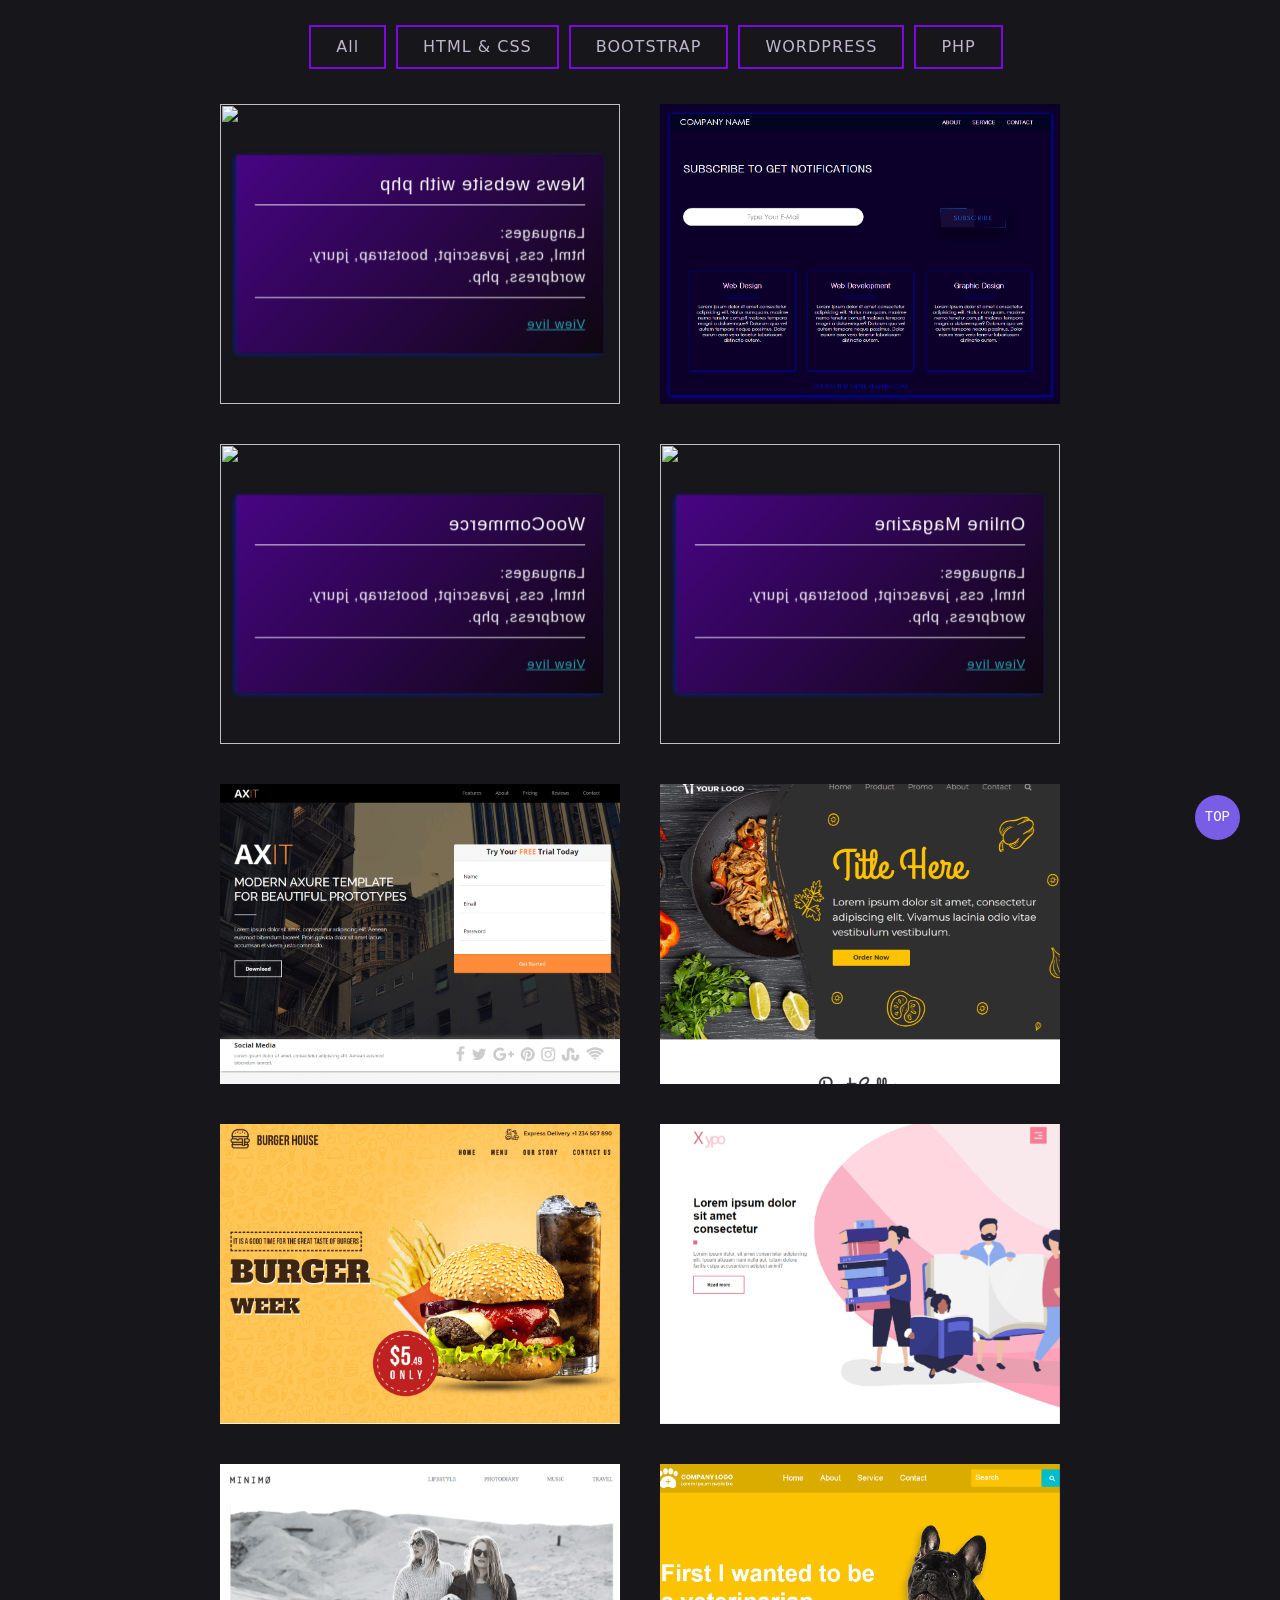
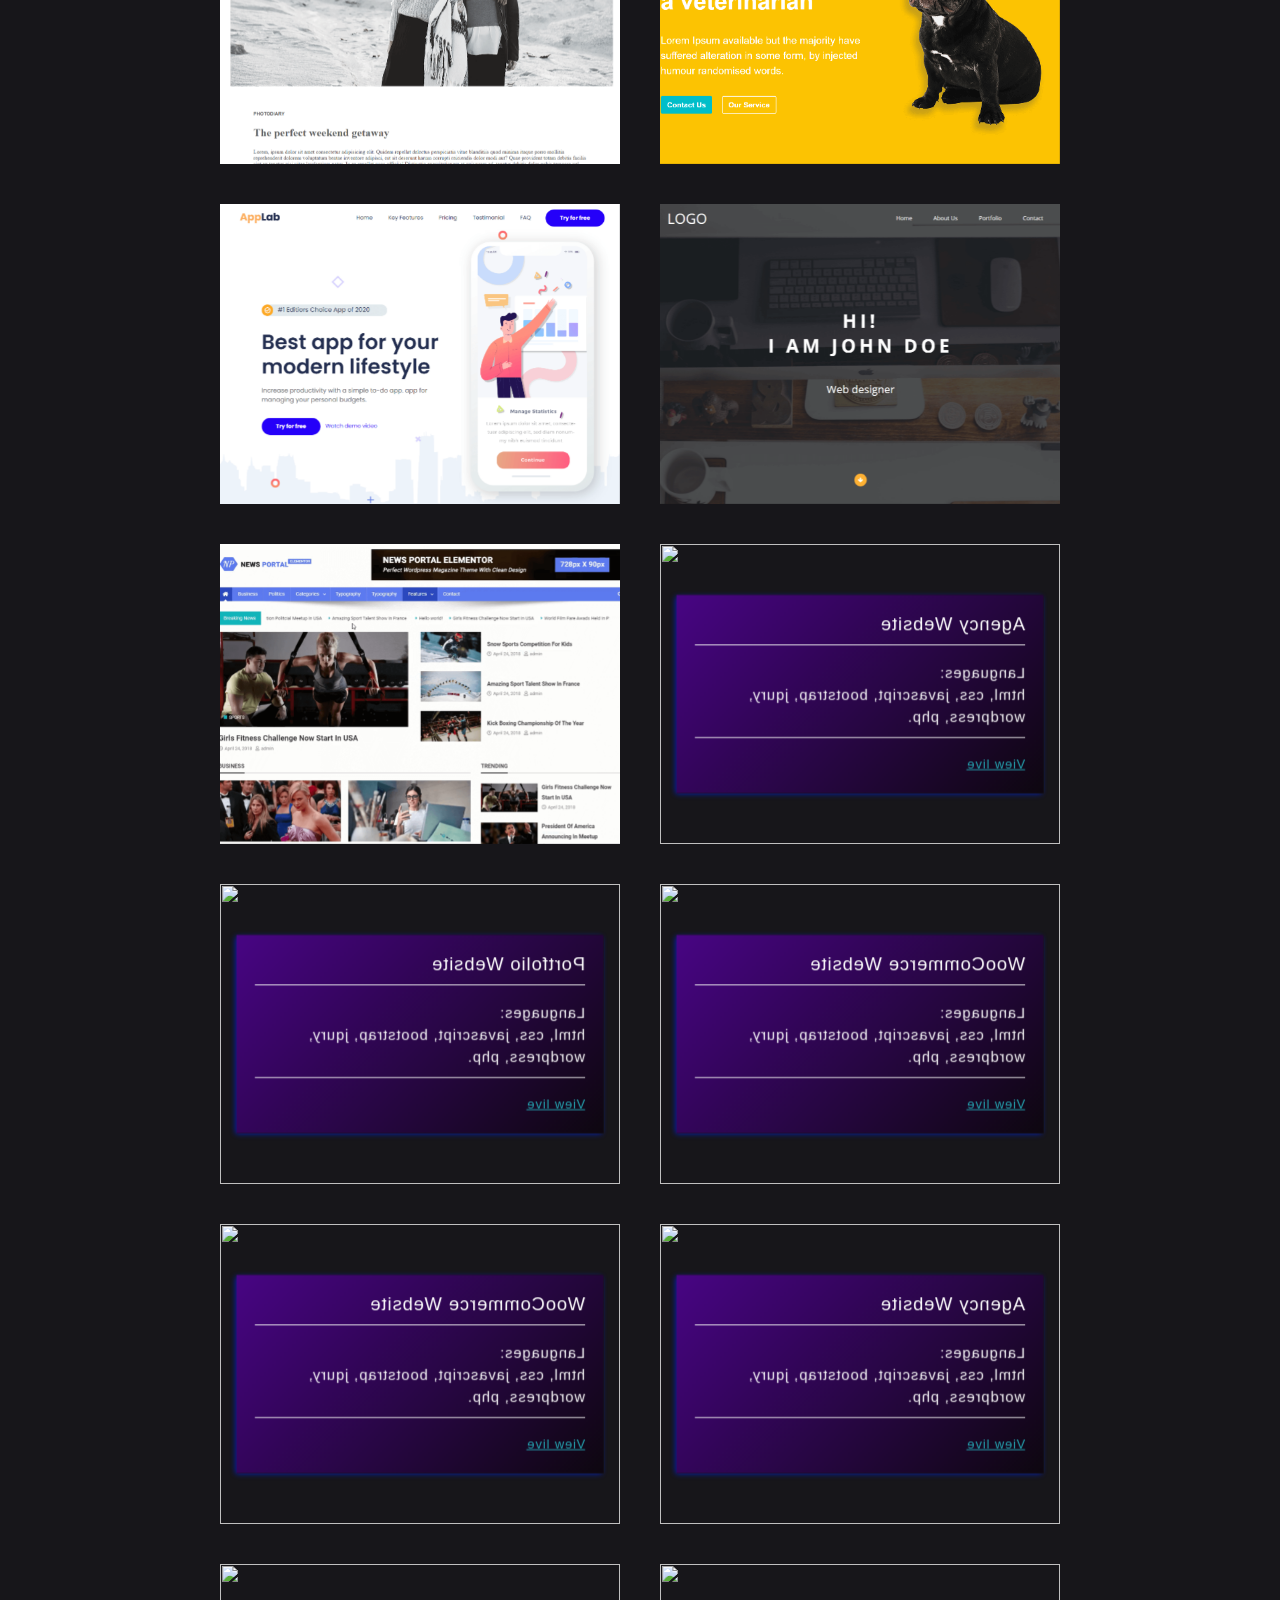
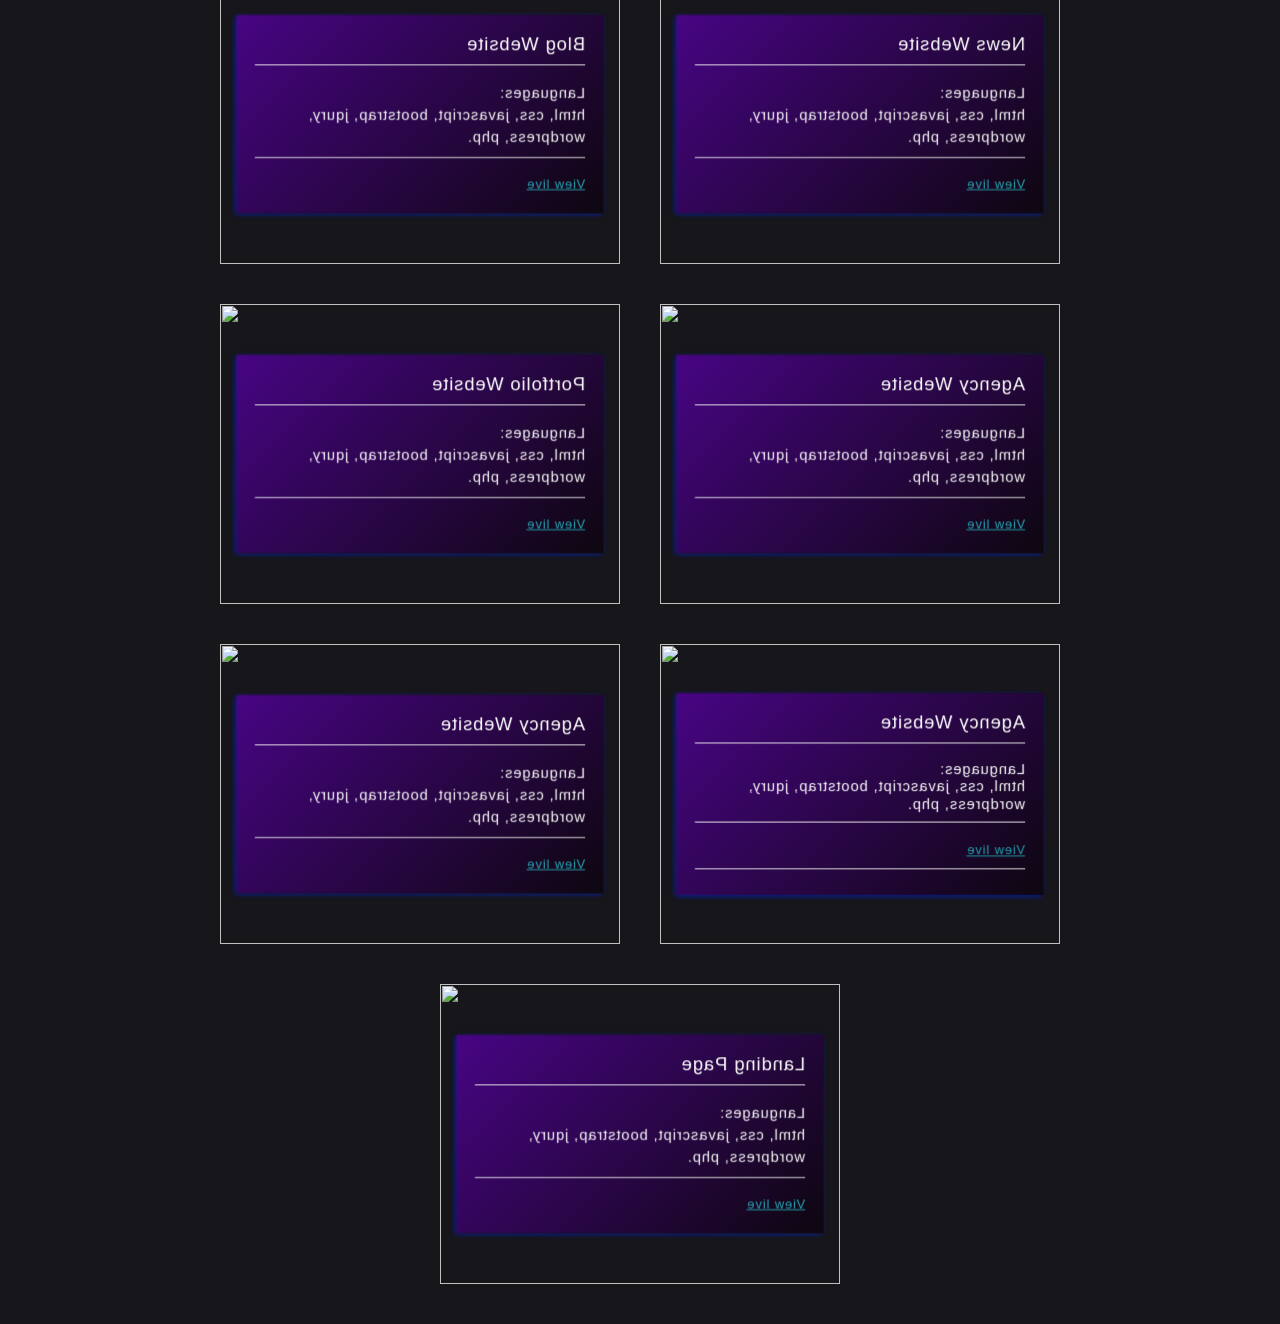
==== project.html @ 5489c267 "Add files via upload" ====
<!DOCTYPE html>
<html lang="en">
<head>
    <meta charset="UTF-8"> 
    <meta name="viewport" content="width=device-width, initial-scale=1.0">
    <meta name="keywords" content="sapnilsuad, Sapnil Suad, Sapnil Shahriar Suad, Sapnil, Suad, Web Designer, Web Developer, Frontend web developer, Full stack web developer, best web designer, best web developer, pirijpur, kishoreganj">
    <meta name="title" content="Project | Sapnil Suad">    
    <meta name="description" content="Hi, I am Sapnil Suad, Here you can find my Projects."> 
    <link href="https://cdn.jsdelivr.net/npm/bootstrap@5.1.0/dist/css/bootstrap.min.css" rel="stylesheet" integrity="sha384-KyZXEAg3QhqLMpG8r+8fhAXLRk2vvoC2f3B09zVXn8CA5QIVfZOJ3BCsw2P0p/We" crossorigin="anonymous">
    <title>PROJECT | Sapnil Suad</title>  
    <link rel="stylesheet" href="css/project.css">    
    <link rel="stylesheet" href="css/responsive.css">        
</head>
<body> 
    <div class="container"  id="Top">       
        <div class="gallery1">
            <ul>   
                <li class="list active" data-filter="all">All</li>
                <li class="list" data-filter="html">HTML & CSS</li>
                <li class="list" data-filter="bootstrap">BOOTSTRAP</li>
                <li class="list" data-filter="wordpress">WORDPRESS</li>
                <li class="list" data-filter="php">PHP</li>     
            </ul>     
            <div class="box-sec">         
                <div class="cards itemBox php">       
                <div class="boxs">    
                    <div class="imgBx">   
                        <img src="images/projects/img30.png" alt="">    
                    </div>
                    <div class="contentBx"> 
                        <div>
                            <h2>News website with php</h2>     
                            <p>
                                Languages:<br> html, css, javascript, bootstrap, jqury, wordpress, php. 
                            </p>  
                            <a href="http://chronology.gq/" target="_blank">View live</a>   
                        </div>
                    </div>
                </div>
                </div>
                <div class="cards itemBox html">     
                    <div class="boxs">  
                        <div class="imgBx">   
                            <img src="images/projects/img3.png" alt="">  
                        </div>
                        <div class="contentBx"> 
                            <div>
                                <h2>Landing page</h2>  
                                <p>
                                    Languages:<br> html, css, javascript, bootstrap, jqury, wordpress, php. 
                                </p> 
                                <a href="https://sapnilsuad.github.io/sapnilsuad-landing-page/" target="_blank">View live</a>  
                            </div>
                        </div>
                    </div>
                </div>      
                <div class="cards itemBox wordpress">  
                    <div class="boxs">  
                        <div class="imgBx">   
                            <img src="images/projects/img17.png" alt=""> 
                        </div>
                        <div class="contentBx"> 
                            <div>
                                <h2>WooCommerce</h2>  
                                <p>
                                    Languages:<br> html, css, javascript, bootstrap, jqury, wordpress, php. 
                                </p> 
                                <a href="https://www.youtube.com/watch?v=tPBQNkOK5X0" target="_blank">View live</a>  
                            </div>
                        </div>
                    </div>
                </div>
                <div class="cards itemBox wordpress">  
                    <div class="boxs">  
                        <div class="imgBx">   
                            <img src="images/projects/img25.png" alt=""> 
                        </div>
                        <div class="contentBx"> 
                            <div>
                                <h2>Online Magazine</h2>  
                                <p>
                                    Languages:<br> html, css, javascript, bootstrap, jqury, wordpress, php. 
                                </p> 
                                <a href="https://www.youtube.com/watch?v=aau88cKJ3tI" target="_blank">View live</a>  
                            </div>
                        </div>
                    </div>
                </div>
                <div class="cards itemBox bootstrap">  
                    <div class="boxs">  
                        <div class="imgBx">   
                            <img src="images/projects/img2.png" alt=""> 
                        </div>
                        <div class="contentBx"> 
                            <div>
                                <h2>Agency website</h2>  
                                <p>
                                    Languages:<br> html, css, javascript, bootstrap, jqury, wordpress, php. 
                                </p> 
                                <a href="https://sapnilsuad.github.io/sapnilsuad-axit-responsive/" target="_blank">View live</a>  
                            </div>
                        </div>
                    </div>
                </div>
                <div class="cards itemBox bootstrap">  
                    <div class="boxs">  
                        <div class="imgBx">   
                            <img src="images/projects/img14.png" alt=""> 
                        </div>
                        <div class="contentBx"> 
                            <div>
                                <h2>Restuarent Website</h2>  
                                <p>
                                    Languages:<br> html, css, javascript, bootstrap, jqury, wordpress, php. 
                                </p> 
                                <a href="https://sapnilsuad.github.io/sapnil_suad_restuarent/" target="_blank">View live</a>  
                            </div>
                        </div>
                    </div>
                </div>
                <div class="cards itemBox html">   
                    <div class="boxs">  
                        <div class="imgBx">   
                            <img src="images/projects/img1.png" alt=""> 
                        </div>
                        <div class="contentBx"> 
                            <div>
                                <h2>Restuarent Website</h2>  
                                <p>
                                    Languages:<br> html, css, javascript, bootstrap, jqury, wordpress, php. 
                                </p> 
                                <a href="https://sapnilsuad.github.io/sapnil-suad-burger/" target="_blank">View live</a>  
                            </div>
                        </div>
                    </div>
                </div>
                <div class="cards itemBox html">     
                    <div class="boxs">  
                        <div class="imgBx">   
                            <img src="images/projects/img4.png" alt=""> 
                        </div>
                        <div class="contentBx"> 
                            <div>
                                <h2>Agency Website</h2>  
                                <p>
                                    Languages:<br> html, css, javascript, bootstrap, jqury, wordpress, php. 
                                </p> 
                                <a href="https://sapnilsuad.github.io/sapnilsuad-axit-responsive/" target="_blank">View live</a>  
                            </div>
                        </div>
                    </div>
                </div>
                <div class="cards itemBox html">     
                    <div class="boxs">  
                        <div class="imgBx">   
                            <img src="images/projects/img5.png" alt=""> 
                        </div>
                        <div class="contentBx"> 
                            <div>
                                <h2>Blog Website</h2>   
                                <p>
                                    Languages:<br> html, css, javascript, bootstrap, jqury, wordpress, php. 
                                </p> 
                                <a href="https://sapnilsuad.github.io/Sapnil-suad-Minimo/" target="_blank">View live</a>  
                            </div>
                        </div>
                    </div>
                </div>
                <div class="cards itemBox bootstrap">      
                    <div class="boxs">  
                        <div class="imgBx">   
                            <img src="images/projects/img7.png" alt=""> 
                        </div>
                        <div class="contentBx"> 
                            <div>
                                <h2>Veterinarian Website</h2>  
                                <p>
                                    Languages:<br> html, css, javascript, bootstrap, jqury, wordpress, php. 
                                </p> 
                                <a href="https://sapnilsuad.github.io/sapnilsuad-veterinarian/" target="_blank">View live</a>  
                            </div>
                        </div>
                    </div>
                </div>
                <div class="cards itemBox bootstrap">       
                    <div class="boxs">  
                        <div class="imgBx">   
                            <img src="images/projects/img8.png" alt=""> 
                        </div>
                        <div class="contentBx"> 
                            <div>
                                <h2>Website for application</h2>  
                                <p>
                                    Languages:<br> html, css, javascript, bootstrap, jqury, wordpress, php. 
                                </p> 
                                <a href="https://sapnilsuad.github.io/sapnil-suad-Applab/" target="_blank">View live</a>  
                            </div>
                        </div>
                    </div>
                </div>
                <div class="cards itemBox html">        
                    <div class="boxs">  
                        <div class="imgBx">   
                            <img src="images/projects/img9.png" alt=""> 
                        </div>
                        <div class="contentBx"> 
                            <div>
                                <h2>Portfolio Website</h2>  
                                <p>
                                    Languages:<br> html, css, javascript, bootstrap, jqury, wordpress, php. 
                                </p> 
                                <a href="https://sapnilsuad.github.io/sapnilsuad-portfolio/" target="_blank">View live</a>  
                            </div>
                        </div>
                    </div>
                </div>
                <div class="cards itemBox wordpress">        
                    <div class="boxs">  
                        <div class="imgBx">   
                            <img src="images/projects/img11.png" alt=""> 
                        </div>
                        <div class="contentBx"> 
                            <div>
                                <h2>Newsportal Website</h2>  
                                <p>
                                    Languages:<br> html, css, javascript, bootstrap, jqury, wordpress, php. 
                                </p> 
                                <a href="https://www.youtube.com/watch?v=6Omabs6Xwk0" target="_blank">View live</a>  
                            </div>
                        </div>
                    </div>
                </div>
                <div class="cards itemBox wordpress">        
                    <div class="boxs">  
                        <div class="imgBx">   
                            <img src="images/projects/img13.png" alt=""> 
                        </div>
                        <div class="contentBx"> 
                            <div>
                                <h2>Agency Website</h2>  
                                <p>
                                    Languages:<br> html, css, javascript, bootstrap, jqury, wordpress, php. 
                                </p> 
                                <a href="https://www.youtube.com/watch?v=-eu2iqXpgDA" target="_blank">View live</a>  
                            </div>
                        </div>
                    </div>
                </div>
                <div class="cards itemBox wordpress">        
                    <div class="boxs">  
                        <div class="imgBx">   
                            <img src="images/projects/img15.png" alt=""> 
                        </div>
                        <div class="contentBx"> 
                            <div>
                                <h2>Portfolio Website</h2>   
                                <p>
                                    Languages:<br> html, css, javascript, bootstrap, jqury, wordpress, php. 
                                </p> 
                                <a href="https://www.youtube.com/watch?v=Hz14gvVVeRc" target="_blank">View live</a>  
                            </div>
                        </div>
                    </div>
                </div>
                <div class="cards itemBox wordpress">        
                    <div class="boxs">  
                        <div class="imgBx">   
                            <img src="images/projects/img17.png" alt="">  
                        </div>
                        <div class="contentBx"> 
                            <div>
                                <h2>WooCommerce Website</h2>   
                                <p>
                                    Languages:<br> html, css, javascript, bootstrap, jqury, wordpress, php. 
                                </p> 
                                <a href="https://www.youtube.com/watch?v=tPBQNkOK5X0&feature=youtu.be" target="_blank">View live</a>  
                            </div>
                        </div>
                    </div>
                </div>
                <div class="cards itemBox wordpress">        
                    <div class="boxs">  
                        <div class="imgBx">   
                            <img src="images/projects/img18.png" alt="">  
                        </div>
                        <div class="contentBx"> 
                            <div>
                                <h2>WooCommerce Website</h2>   
                                <p>
                                    Languages:<br> html, css, javascript, bootstrap, jqury, wordpress, php. 
                                </p> 
                                <a href="https://www.youtube.com/watch?v=PNM6GmVdrc0" target="_blank">View live</a>  
                            </div>
                        </div>
                    </div>
                </div>
                <div class="cards itemBox wordpress">        
                    <div class="boxs">  
                        <div class="imgBx">   
                            <img src="images/projects/img19.png" alt="">  
                        </div>
                        <div class="contentBx"> 
                            <div>
                                <h2>Agency Website</h2>   
                                <p>
                                    Languages:<br> html, css, javascript, bootstrap, jqury, wordpress, php. 
                                </p> 
                                <a href="https://www.youtube.com/watch?v=xhkjwCYKcj0" target="_blank">View live</a>  
                            </div>
                        </div>
                    </div>
                </div>
                <div class="cards itemBox wordpress">        
                    <div class="boxs">  
                        <div class="imgBx">   
                            <img src="images/projects/img20.png" alt="">  
                        </div>
                        <div class="contentBx"> 
                            <div>
                                <h2>Blog Website</h2>   
                                <p>
                                    Languages:<br> html, css, javascript, bootstrap, jqury, wordpress, php. 
                                </p> 
                                <a href="https://www.youtube.com/watch?v=jeq2xxGSIz8" target="_blank">View live</a>  
                            </div>
                        </div>
                    </div>
                </div>
                <div class="cards itemBox wordpress">        
                    <div class="boxs">  
                        <div class="imgBx">   
                            <img src="images/projects/img21.png" alt="">  
                        </div>
                        <div class="contentBx"> 
                            <div>
                                <h2>News Website</h2>   
                                <p>
                                    Languages:<br> html, css, javascript, bootstrap, jqury, wordpress, php. 
                                </p> 
                                <a href="https://www.youtube.com/watch?v=u1D_c-iBX-8" target="_blank">View live</a>  
                            </div>
                        </div>
                    </div>
                </div>
                <div class="cards itemBox wordpress">        
                    <div class="boxs">  
                        <div class="imgBx">   
                            <img src="images/projects/img23.png" alt="">  
                        </div>
                        <div class="contentBx"> 
                            <div>
                                <h2>Portfolio Website</h2>   
                                <p>
                                    Languages:<br> html, css, javascript, bootstrap, jqury, wordpress, php. 
                                </p> 
                                <a href="https://www.youtube.com/watch?v=zMBTzPGHXyM" target="_blank">View live</a>  
                            </div>
                        </div>
                    </div>
                </div> 
                <div class="cards itemBox wordpress">        
                    <div class="boxs">  
                        <div class="imgBx">   
                            <img src="images/projects/img24.png" alt="">  
                        </div>
                        <div class="contentBx"> 
                            <div>
                                <h2>Agency Website</h2>    
                                <p>
                                    Languages:<br> html, css, javascript, bootstrap, jqury, wordpress, php. 
                                </p> 
                                <a href="https://www.youtube.com/watch?v=2-i4pprLFy4" target="_blank">View live</a>  
                            </div>
                        </div>
                    </div>
                </div> 
                <div class="cards itemBox wordpress">        
                    <div class="boxs">  
                        <div class="imgBx">   
                            <img src="images/projects/img26.png" alt="">   
                        </div>
                        <div class="contentBx"> 
                            <div>
                                <h2>Agency Website</h2>   
                                <p>
                                    Languages:<br> html, css, javascript, bootstrap, jqury, wordpress, php. 
                                </p> 
                                <a href="https://www.youtube.com/watch?v=1nYqI8US0xQ" target="_blank">View live</a>  
                            </div>
                        </div>
                    </div>
                </div> 
                <div class="cards itemBox bootstrap">         
                    <div class="boxs">  
                        <div class="imgBx">   
                            <img src="images/projects/img31.png" alt="">    
                        </div>
                        <div class="contentBx"> 
                            <div>
                                <h2>Agency Website<h2>    
                                <p>
                                    Languages:<br> html, css, javascript, bootstrap, jqury, wordpress, php. 
                                </p> 
                                <a href="https://sapnilsuad.github.io/sapnilsuad_tajam/" target="_blank">View live</a>  
                            </div>
                        </div>
                    </div>
                </div>
                <div class="cards itemBox html">          
                    <div class="boxs">  
                        <div class="imgBx">   
                            <img src="images/projects/img32.png" alt="">     
                        </div>
                        <div class="contentBx"> 
                            <div>
                                <h2>Landing Page</h2>    
                                <p>
                                    Languages:<br> html, css, javascript, bootstrap, jqury, wordpress, php. 
                                </p> 
                                <a href="https://sapnilsuad.github.io/sapnilsuad-neumorphism-lp/" target="_blank">View live</a>  
                            </div>
                        </div>
                    </div>
                </div> 
                
            </div>  
        </div>

        <a href="#Top"> 
        <div class="up-btn"> 
            TOP 
        </div>
        </a> 

    </div> 

<script src="https://cdn.jsdelivr.net/npm/bootstrap@5.1.0/dist/js/bootstrap.bundle.min.js" integrity="sha384-U1DAWAznBHeqEIlVSCgzq+c9gqGAJn5c/t99JyeKa9xxaYpSvHU5awsuZVVFIhvj" crossorigin="anonymous"></script>
<script src="js/jquery.js"></script> 
<script type="text/javascript">
    $(document).ready(function(){
        $('.list').click(function(){
            const value = $(this).attr('data-filter');
            if(value == 'all'){
                $('.itemBox').show('1000');
            }
            else{
                $('.itemBox').not('.'+value).hide('1000');  
                $('.itemBox').filter('.'+value).show('1000');   
            }
        })
    })
</script>


</body>
</html>
---- css/project.css ----
*{
    margin: 0;
    padding: 0;
    box-sizing: border-box; 
} 
body{
	background: #17161A; 
	scroll-behavior: smooth;  
}
.container{ 
	position: relative;
}
.gallery1{  
	padding: 20px;
	width: 100%; 
	margin: 0 auto;  
}
.gallery1 ul{     
	display: flex;
	margin-bottom: 10px;
	justify-content: center;
} 
.gallery1 ul li{  
	list-style: none;
	border: 2px solid #7C06E4;     
	padding: 8px 25px;  
	margin: 5px;
	letter-spacing: 1px;
	cursor: pointer;   
	text-align: center; 
	color: #BDB7CE;   
}
.gallery1 ul li:hover{  
	background: #7c06e4;
	transition: ease-in-out .3s;   
}
.box-sec{
	display: flex;
	justify-content: center;
	align-items: center;
	flex-wrap: wrap;
	transform-style: preserve-3d;
	width: 100%;   
}
.box-sec .cards{    
	position: relative;
	width: 400px;
	height: 300px;   
	margin: 20px;
	transform-style: preserve-3d;
	perspective: 1000px;   
	cursor: pointer;
}
.box-sec .cards .boxs{ 
	position: absolute;
	top: 0;
	left: 0;
	width: 100%;
	height: 100%;
	transform-style: preserve-3d;
	transition: 1s ease;  
}
.box-sec .cards:hover .boxs{ 
	transform: rotateY(180deg);
}
.box-sec .cards .boxs .imgBx{
	position: absolute; 
	top: 0;
	left: 0;
	width: 100%;
	height: 100%;
}
.box-sec .cards .boxs .imgBx img{
	position: absolute;
	top: 0;
	left: 0;
	width: 100%;
	height: 100%;
	object-fit: cover; 
}
.box-sec .cards .boxs .contentBx{
	position: absolute; 
	top: 0;
	left: 0;
	width: 100%;
	height: 100%;
	background: #BDB7CE;   
	backface-visibility: hidden;
	display: flex;  
	justify-content: center;
	align-items: center;
	transform-style: preserve-3d;
	transform: rotateY(180deg); 
}
.box-sec .cards .boxs .contentBx div{
	transform-style: preserve-3d;
	padding: 20px; 
	background: linear-gradient(45deg, #0e0710, #480584);  
	transform: translateZ(90px);   
	box-shadow: 2px 2px 6px #0421b5;
}
.box-sec .cards .boxs .contentBx h2{  
	color: #fff;
	font-size: 20px;
	letter-spacing: 1px;    
	border-bottom: 1px solid #f5f5f5;  
	padding-bottom: 10px;
	font-family: 'Poppins', sans-serif;
}
.box-sec .cards .boxs .contentBx p{  
	color: #fff;
	font-size: 16px;
	letter-spacing: 1px;   
	padding-top: 10px; 
	font-family: 'Poppins', sans-serif; 
	font-weight: 200; 
	border-bottom: 1px solid #f5f5f5;  
	padding-bottom: 10px;   
}
.box-sec .cards .boxs .contentBx a{   
	color: #25a4b1; 
	font-size: 14px; 
	letter-spacing: 1px;   
	padding: 15px 0;   
	font-family: 'Poppins', sans-serif; 
	font-weight: 200;   
}
.up-btn{ 
	position: fixed;  
	bottom: 60px;
	font-family: monospace;
    right: 40px; 
    background: #795de6;
    color: #fff;
    padding: 12px 10px;
    font-size: 14px;
	border-radius: 50%;
	transition: all .3s; 
}
---- css/responsive.css ----
/*=== Responsive Style Sheet ===*/

@media only screen and (max-width: 1600px){ 
	.social-icon-two,
	.main-header .logo{
		transform: scale(.7);
		transform-origin: left center;
	}

	.social-icon-two{
		transform: scale(.7);
		transform-origin: left bottom;
		left: 30px;
		bottom: 30px;
	}

	.main-header{
		top: 30px;
	}

	.main-header .main-box{
		padding: 0 30px;
	}

	.sec-count{
		right: 30px;
	}

	
	.pp-section.active .sec-icon{
		right: 30px;
		top: 30px;
	}

	.sec-count,
	.sec-icon span{
		height: 50px;
		width: 60px;
		line-height: 44px;
		font-size: 22px;
	}

	.nav-toggler{
		top: 0;
	}

	.banner-section .title-box h3{
		font-size: 42px;
	}

	.center-box,
	.services-section .center-box,
	.about-me .center-box{
		padding: 120px 0;
	}


	#pp-nav li a, .pp-slidesNav li a,
	#pp-nav li, .pp-slidesNav li{
		    height: 26px;
	}

	.pp-tooltip.left{
		top: 0;
	}

	.banner-section .image-column .image-box{
		width: 62%;
	}

	.sec-title .title{
		font-size: 16px;
		margin-bottom: 5px;
	}

	.sec-title .title:before{
		top: 8px;
		height: 2px;
	}

	.sec-title h2{
		font-size: 36px;
	}

	.banner-section .title-box h2{
		font-size: 62px;
	}

	.banner-section .title-box h4{
		font-size: 42px;
	}

	.sec-float-text{
		right: 20px;
		font-size: 80px;
	}

	.sidenav-bar .upper-box .btn-box{
		right: -20px;
	}

	.sidenav-bar .nav-box .inner-box{
		padding: 30px 50px 170px;
	}

	.sidenav-bar .upper-box{
		padding-top: 0;
	}

	.sidenav-bar .side-nav .navigation > li > a{
		font-size: 24px;
		line-height: 30px;
	}

	.sidenav-bar .side-nav .navigation .dropdown-btn{
		top: 0;
		line-height: 30px;
	}

	.social-icon-two .title{
		padding-right: 0;
		flex: 0 0 100%;
		margin-bottom: 0px;
		font-size: 14px;
	}

	.social-icon-two{
		flex-wrap: wrap;
		bottom: 15px;
	}

	.social-icon-two .title:before{
		display: none;
	}

	.social-icon-two li{
		margin-right: 15px;
	}

	.social-icon-two li a{
		font-size: 16px;
	} 

}

@media only screen and (max-width: 1440px){
	.testimonial-block{
		padding-bottom: 70px;
	}

	.about-me .progress-bars{
		margin-bottom: 30px;
	}

	.header-style-two .menu-box .navigation > li{
		margin: 0 15px;
	}

	.sec-count,
	.sec-icon span{
		height: 40px;
		width: 50px;
		line-height: 36px;
		border-width: 1px;
		font-size: 20px;
	}

	#pp-nav.left{
		left: 40px;
	}

	#pp-nav li a, .pp-slidesNav li a,
	#pp-nav li, .pp-slidesNav li{
		height: 35px;
	}

	.pp-tooltip.left{
		top: 0;
	}

	#pp-nav li a, .pp-slidesNav li a, #pp-nav li, .pp-slidesNav li {
	    height: 26px;
	}
}

@media only screen and (max-width: 1280px){
	.banner-section .title-box p br{
		display: none;
	}

	.banner-section .image-box{
		padding: 0;
	    width: 65%;
	    right: -15%;
	}

	.banner-section .title-box p{
		margin-bottom: 30px;
	}

	.banner-section .title-box h4{
		font-size: 36px;
	}

	.banner-section .title-box h2{
		font-size: 52px;
	}

	.sec-title h2, 
	.banner-section .title-box h3{
		font-size: 32px;
	}

	#pp-nav li a, .pp-slidesNav li a, 
	#pp-nav li, .pp-slidesNav li {
	    height: 20px;
	}
	#pp-nav:before {
	    position: absolute;
	    left: -13px;
	    top: 15px;
	    width: 30px;
	    height: 56px;
	}

	.sidenav-bar,
	.sidenav-bar .nav-box{
		width: 350px;
	}

	.nav-toggler{
		right: 0;
	}

	.sec-float-text{
		font-size: 60px;
	}

	.main-header .logo{
		max-width: 450px;  
		z-index: 9;
	}

	.resume-block .expirience{
		width: 270px;
	}

	.resume-block .inner-box{
		padding-left: 320px;
	}

	.service-block .floating-text{
		font-size: 100px;
		line-height: 120px;
	}

	#nav-icon1,
	.nav-toggler{
		-webkit-transform: scale(.7);
		-moz-transform: scale(.7);
		-ms-transform: scale(.7);
		-o-transform: scale(.7);
		transform: scale(.7);
		transform-origin: right top;
		top: 7px;
	}

	.banner-section .image-column .image-box{
		margin-left: 0;
	}

	.banner-section .background-shape img{
		margin-left: 0;
	}

	.auto-container{
		max-width: 1000px;
	}
	.pricing-table .inner-box{
		padding: 20px 20px 0;
	}

	.pricing-table .price strong{
		font-size: 40px;
	}

	.pricing-table .price sub{
		position: relative;
		display: block;
		bottom: 0;
		margin-top: 10px;
	}

	.pricing-table .price sup{
		position: absolute;
		left: 50%;
		top: 10px;
		margin-left: -55px;
		width: auto;
	}

	.pricing-table.tagged .inner-box{
		padding-top: 20px;
	}

	.pricing-table.tagged .table-content{
		margin-bottom: 80px;  
	}

	.sec-float-text {
	    font-size: 55px; 
	}
	.contact-info-block .inner a{
		font-size: 14px !important;
	}

}

@media only screen and (max-width: 1139px){ 

	.main-header .main-box{
		padding: 0 15px;
	}

	.banner-section .image-column .image-box{
		width: 100%;
	}

	.project-carousel .owl-nav{
		bottom: 50px;
	}

	.sec-count, 
	.pp-section.active .sec-icon{
		right: 15px;
	}

	.social-icon-two{
		left: 15px;
	}

	.testimonial-section .carousel-outer{
		padding-right: 0;
	}

	.auto-container{
		max-width: 900px;
	}

	.banner-section .image-column .main-image{
		left: auto;
		width: 40vw;
	}

	.banner-section .background-shape{
		width: 50vw;
	}

	::-webkit-scrollbar{width:1px}
	::-webkit-scrollbar-track{background-color:transparent;}
	::-webkit-scrollbar-thumb{background-color:#000;}

	.banner-section .title-box p{
		font-size: 16px;
	}

	.sec-float-text{
		font-size: 50px;
		right: 0;
	}

	.testimonial-carousel .owl-nav{
		right: 0;
		bottom: 0;
		top: auto;
	}

	.project-tab .about-projects{
		padding-top: 20px;
	}

	#pp-nav.left{
		padding-top: 20px;
		left: 40px;
	}


	#pp-nav:before,
	#pp-nav:after{
		display: none;
	}
}

@media only screen and (min-width: 1023px){
	.main-menu .navigation > li > ul,
	.main-menu .navigation > li > ul > li > ul{
		display:block !important;
		visibility:hidden;
		opacity:0;
	}
}

@media only screen and (max-width: 1023px){
	
	.mobile-nav-toggler{
		display: block;
		order: 2;
	}

	.main-header{
		top: 15px;
	}

	.main-header.fixed-header .main-box,
	.main-header .main-box{
		padding: 0 15px;
	}

	.pp-section.active .sec-icon{
		top: 15px;
		right: 15px;
	}

	.pp-section.active .sec-count{
		right: 15px;
	}

	.sidenav-bar .side-nav .navigation .dropdown-btn{
		height: 22px;
		width: 22px;
		line-height: 22px;
		font-size: 18px;
	}

	.sidenav-bar .side-nav .navigation > li li a{
		font-size: 14px;
		line-height: 28px;
	}

	.banner-section .title-box h2{
		font-size: 48px;
	}

	.sec-title .title{
		font-size: 14px;
		padding-left: 30px;
	}

	.sec-title .title:before{
		width: 25px;
		height: 2px;
	}

	.banner-section .title-box h3{
		font-size: 28px;
	}

	.banner-section .image-box {
	    width: 80%;
	    right: -25%;
	}

	.banner-section .title-box p{
		font-size: 14px;
		margin-bottom: 20px;
	}

	.banner-section .contact-info{
		flex-direction: column;
		margin-bottom: 10px;
	}

	.banner-section .contact-info li{
		margin-right: 0;
		margin-bottom: 20px;
	}

	.banner-section .title-box h4{
		font-size: 16px;
	}

	#pp-nav.left{
		display: none;
	}

	.banner-section .content-box{
		padding: 100px 0 60px;
	}

	.resume-carousel{
		position: relative;
		padding-bottom: 100px;
	}

	.resume-carousel .owl-nav{
		top: auto;
		bottom: 0px;
		left: 0;
		right: 0;
		margin: 0 auto;
	}

	.resume-tabs .tab-buttons li{
		width: 50%;
	}

	.service-block{
		margin-top: 0 !important;
	}

	.project-tab .project-tab-btns{
		flex-wrap: wrap;
		justify-content: flex-start;
		margin-bottom: 20px;
	}

	.testimonial-block{
		flex-direction: column;
		padding-bottom: 80px;
	}

	.testimonial-block .text-box,
	.testimonial-block .text-box .inner-box{
		max-width: 100%;
		width: 100%;
	}

	.testimonial-block .image-box{
		display: none;
	}

	.testimonial-block .image-box .image{
		padding: 50px 0 0;
		margin-bottom: 0;
		max-width: 50%;
		margin: 0 auto;
	}

	.center-box,
	.services-section .center-box,
	.testimonial-section .center-box,
	.about-me .center-box{
		padding: 100px 0 70px;
	}

	.portfolio-section .center-box,
	.resume-section .center-box{
		padding: 100px 0 70px;
	}

	.contact-section .contact-column .inner-column{
		padding-top: 0;
	}

	.main-footer .text{
		font-size: 14px;
	}

	.main-footer .text br{
		display: none;
	}

	.sidenav-bar .side-nav .navigation > li > a{
		font-size: 18px;
		line-height: 22px;
	}

	.sidenav-bar .upper-box{
		padding: 0;
		margin-bottom: 20px;
	}

	.sidenav-bar, .sidenav-bar .nav-box{
		width: 280px;
	}

	.sidenav-bar .nav-box .inner-box{
		padding: 25px 25px 120px;
	}

	.sidenav-bar .bottom-box{
		padding: 0 25px 0;
		min-height: 100px;
	}

	.sidenav-bar .upper-box .nav-toggler{
		font-size: 24px;
	}

	.sidenav-bar .copyright-text br{
		display: none;
	}

	.sidenav-bar .side-nav{
		margin-bottom: 50px;
	}

	.nav-toggler{
		top: 7px;
	}

	.testimonial-section .image-column,
	.testimonial-carousel{
		width: 100%;
	}

	.testimonial-section .image-column{
		margin-top: 50px;
	}

	.testimonial-section .image-column .image{
		padding-left: 0;
	}

	.main-header .menu-box{
		position: fixed;
		left: 0;
		top: 0;
		height: 100%;
		width: 300px;
		background-color: #111111;
	}

	.main-header .menu-box .navigation{
		position: relative;
		flex-direction: column;
		padding-top: 100px;
	}

	.header-style-two .menu-box .navigation li{
		margin: 0;
		width: 100%;
		padding: 10px 20px;
	}

	.pp-viewing-Testimonials .main-header .menu-box,
	.pp-viewing-Services .main-header .menu-box,
	.pp-viewing-About .main-header .menu-box{
		background-color: #fff;
	}

	.main-menu .navigation > li > ul:before{
		display: none;
	}

	.menu-box .navigation li .dropdown-btn{
	    position: absolute;
	    right: 15px;
	    top: 5px;
	    display: block;
	    font-size: 18px;
	    line-height: 32px;
	    width: 32px;
	    background: rgba(255,255,255,.20);
	    color: inherit;
	    text-align: center;
	    z-index: 8;
	}

	.menu-box .navigation > li > ul {
		position: relative;
		width: 100%;
		margin: 0;
		left: 0;
		top: 0;
	    opacity: 1;
	    margin-top: 20px;
	    transform: translateY(0px);
	    transition: none;
	}

	.header-style-two .menu-box .navigation li > ul > li{
		padding: 0;
	}

	.banner-section .title-box h2{
		font-size: 38px;
	}

	.about-me .content-column {
		margin-bottom: 30px;
	}

	.about-me .image-column{
		margin-bottom: 50px;
	}


	.about-me .content-column .inner-column{
		padding-top: 0;
	}

	.sec-title,
	.about-me .sec-title{
		margin-bottom: 40px;
	}

	.about-me .text-box h4{
		font-size: 24px;
	}

	.btn-style-one .btn-title,
	.btn-style-two .btn-title{
		font-size: 14px;
		line-height: 20px;
		padding: 10px 30px;
		min-width: 120px;
	}

	.page-title{
		padding: 100px 0;
	}

	.page-title h1{
		font-size: 50px;
	}

	.page-title:before{
		background-size: 75%;
	}

	.auto-container{
		max-width: 90%;
	}

	.sec-float-text{
		display: none;
	}

	.about-me .image-column .girl-img{
		width: 100%;
	}


	.resume-block .inner-box{
		padding-left: 35px;
	}

	.resume-block .expirience{
		position: relative;
		width: 100%;
		text-align: left;
		margin-bottom: 0px;
		top: -8px;
	}


	.project-tab .project-tab-btns .p-tab-btn{
		font-size: 14px;
		padding: 10px 20px;
		min-width: 120px;
		margin: 0 10px 10px 0;
	}

	.project-block .inner-box{
		position: relative;
		display: flex;
		flex-direction: column;
	}

	.project-block.even .caption-box{
		order: 2;
		padding: 20px 0 0px;
	}

	.news-block .lower-content h3{
		font-size: 20px;
	}

	.sidenav-bar .upper-box .btn-box{
		right: 0;
	}
}

@media only screen and (max-width: 767px){ 
	.banner-section .content-box{
		max-width: 60%;
	}

	.banner-section .contact-info li strong{
		margin-bottom: 0;
	}

	.project-tab .carouse-outer{
		padding-left: 0;
	}

	.project-tab .about-projects{
		position: relative;
		width: 100%;
		padding-top: 0;
	}

	.main-footer .logo{
		max-width: 170px;
	}

	.testimonial-section .image-column .image img{
		width: 100%;
	}

	.news-section .view-all{
		text-align: left;
		margin-bottom: 30px;
	}

	.resume-tabs .tab-buttons li{
		font-size: 14px;
		line-height: 20px;
	}

	.resume-block .devider{
		margin-left: -30px;
	}

	.resume-block .inner-box:after{
		margin-left: -28px;
	}

	.sec-count, 
	.sec-icon span {
	    height: 30px;
	    width: 40px;
	    line-height: 28px;
	    border-width: 1px;
	    font-size: 18px;
	}

	.page-title h1{
		font-size: 42px;
	}

	.page-title:before{
		background-size: 80%;
	}

	.comments-area .comment-box.reply-comment{
		margin-left: -100px;
	}

	.fact-counter .count-box{
		padding-left: 0;
		text-align: center;
	}

	.fact-counter .count-box .icon{
		position: relative;
		display: inline-block;
		margin-bottom: 10px;
	}

	.social-icon-two{
		display: none;
	}
}


@media only screen and (max-width: 599px){ 
	.banner-section .content-box{
		max-width: 100%;
	}

	.banner-section .btn-style-one .btn-icon{
		display: none;
	}

	.resume-tabs .tab-buttons{
		flex-direction: column;
	}

	.resume-tabs .tab-buttons li{
		width: 100%;
	}

	.project-tab .p-tab{
		display: flex;
		flex-direction: column;
	}

	.project-tab .about-projects{
		margin-bottom: 30px;
	}

	.about-me .text-box h4{
		font-size: 24px;
		line-height: 1.2em;
	}

	.service-block .floating-text{
		font-size: 80px;
	}

	.banner-section .title-box h2{
		font-size: 32px;
	}

	.banner-section .title-box p{
		max-width: 60%;
	}

	.styled-pagination li .arrow{
		display: none;
	}

	.page-title:before{
		background-size: 100%;
	}

	.page-title h1{
		font-size: 32px;
	}

	.blog-single .post-content{
		padding: 20px;
	}

	.blog-single .post-content h3{
		font-size: 24px;
		margin-bottom: 10px;
	}

	.comments-area .comment-box,
	.author-box{
		padding: 20px;
	}

	.author-box .inner-box{
		padding: 0;
	}
	.comments-area .comment-box .author-thumb{
		position: relative;
		left: 0;
		top: 0;
		margin-bottom: 10px;
	}

	.author-box .thumb{
		position: relative;
	}

	blockquote cite,
	blockquote{
		font-size: 16px;
		line-height: 24px;
	}

	.testimonial-block .text-box p{
		font-size: 16px;
		line-height: 25px;
	}

	.testimonial-section .sec-title{
		margin-bottom: 30px;
	}

	.about-me .center-box{
		padding-bottom: 0;
	}

	.service-block .inner-box{
		padding: 5px 20px 25px;
	}
}

@media only screen and (max-width: 479px){ 
	.sec-title .title:before{
		display: none;
	}
	.sec-title .title{
		padding-left: 0;
	}

	.sec-title h2, .banner-section .title-box h3{
		font-size: 28px;
	}

	.project-tab .project-tab-btns .p-tab-btn{
		margin: 0;
		width: 50%;
		padding: 10px 15px;
	}

	.project-block .caption-box h4{
		font-size: 18px;
	}
	.main-box .logo .logo-light {
		font-size: 32px;
	}
	.main-box .logo .logo-dark {
		font-size: 32px; 
	}
	.resume-block .text-box h4{
		font-size: 20px; 
	}
	.banner-section .title-box h3{ 
		font-size: 24px;
	}
	.banner-section .title-box h4{ 
		font-size: 30px; 
	}
	.banner-section .title-box h2{
		margin-bottom: 20px;
	}
	.about-me .text-box h4,
	.about-me .text-box p{   
		text-align: center;
	}
	
	.banner-section .title-box p{
		max-width: 100%;  
	}
	.contact-form{
		padding: 20px 20px;
	}

	.contact-info-block .icon{ 
		opacity: .30;
	}


	.testimonial-block .text-box .inner-box{
		padding: 20px;
	}

	.gallery1 ul {
		display: block;
	}
	.box-sec .cards {
		width: 400px;
		height: 300px;
		margin: 10px 0px;
	}
	.gallery1 {
		padding: 0px;
	}
	.gallery1 ul { 
		width: 100%;
		margin: 0 auto; 
	}
	ul{
		margin-left: 0 !important;
		padding-left: 0 !important;
	}
	.box-sec .cards {
		width: 100%;
		height: 246px;
		margin: 20px auto;
	}
	.box-sec .cards .boxs .contentBx div {
		padding: 10px;
		width: 85%;
		height: 80%;
		box-shadow: 1px 1px 3px #0421b5;
	}
	.box-sec .cards .boxs .contentBx h2 {
		color: #fff;
		font-size: 18px !important;
		padding-bottom: 8px;
		font-family: 'Dotum';
	}
	.box-sec .cards .boxs .contentBx p {
		color: #fff;
		font-size: 16px;
		padding-bottom: 2px;
		font-family: 'Dotum' !important;
	} 
	.box-sec .cards .boxs .contentBx p {    
		color: #fff;
		font-size: 16px;
		padding-bottom: 5px;
		margin-bottom: 0 !important;
		font-family: 'Dotum' !important;    
	}
	.main-footer .logo h1 {
		font-size: 18px;
		margin-left: -15px; 
	} 
	.box-sec .cards .boxs .contentBx a { 
		color: #25a4b1;
		font-size: 16px;
		letter-spacing: 1px;
		padding: 0px 0; 
		font-family: 'Poppins', sans-serif;
		font-weight: 200;
	}
	.gallery1 ul li {
		list-style: none;
		border: 2px solid #7C06E4;
		padding: 5px 0px;
		margin: 9px 0px 9px;
		letter-spacing: 1px;
		cursor: pointer;
		text-align: center;
		color: #BDB7CE;
		font-size: 14px;
	}
	.up-btn{   
		bottom: 20px; 
		right: 20px; 
	}



}
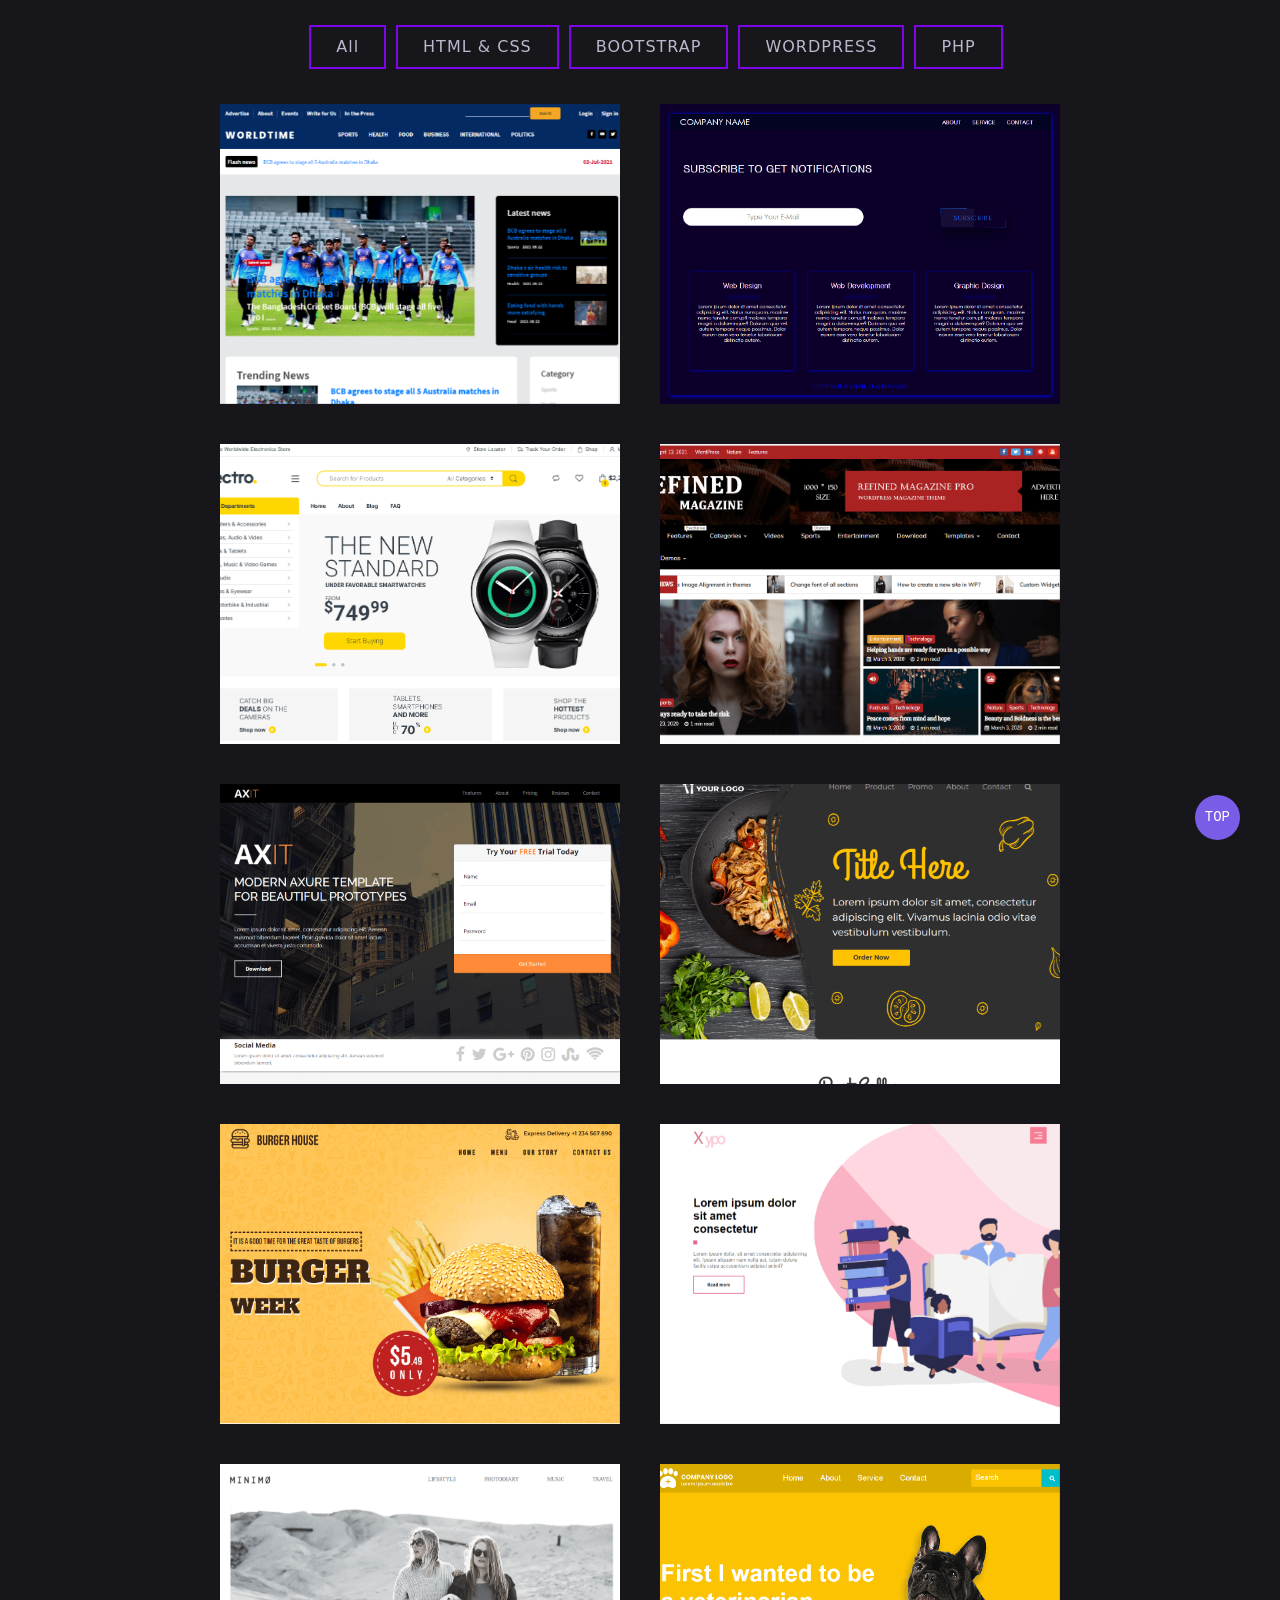
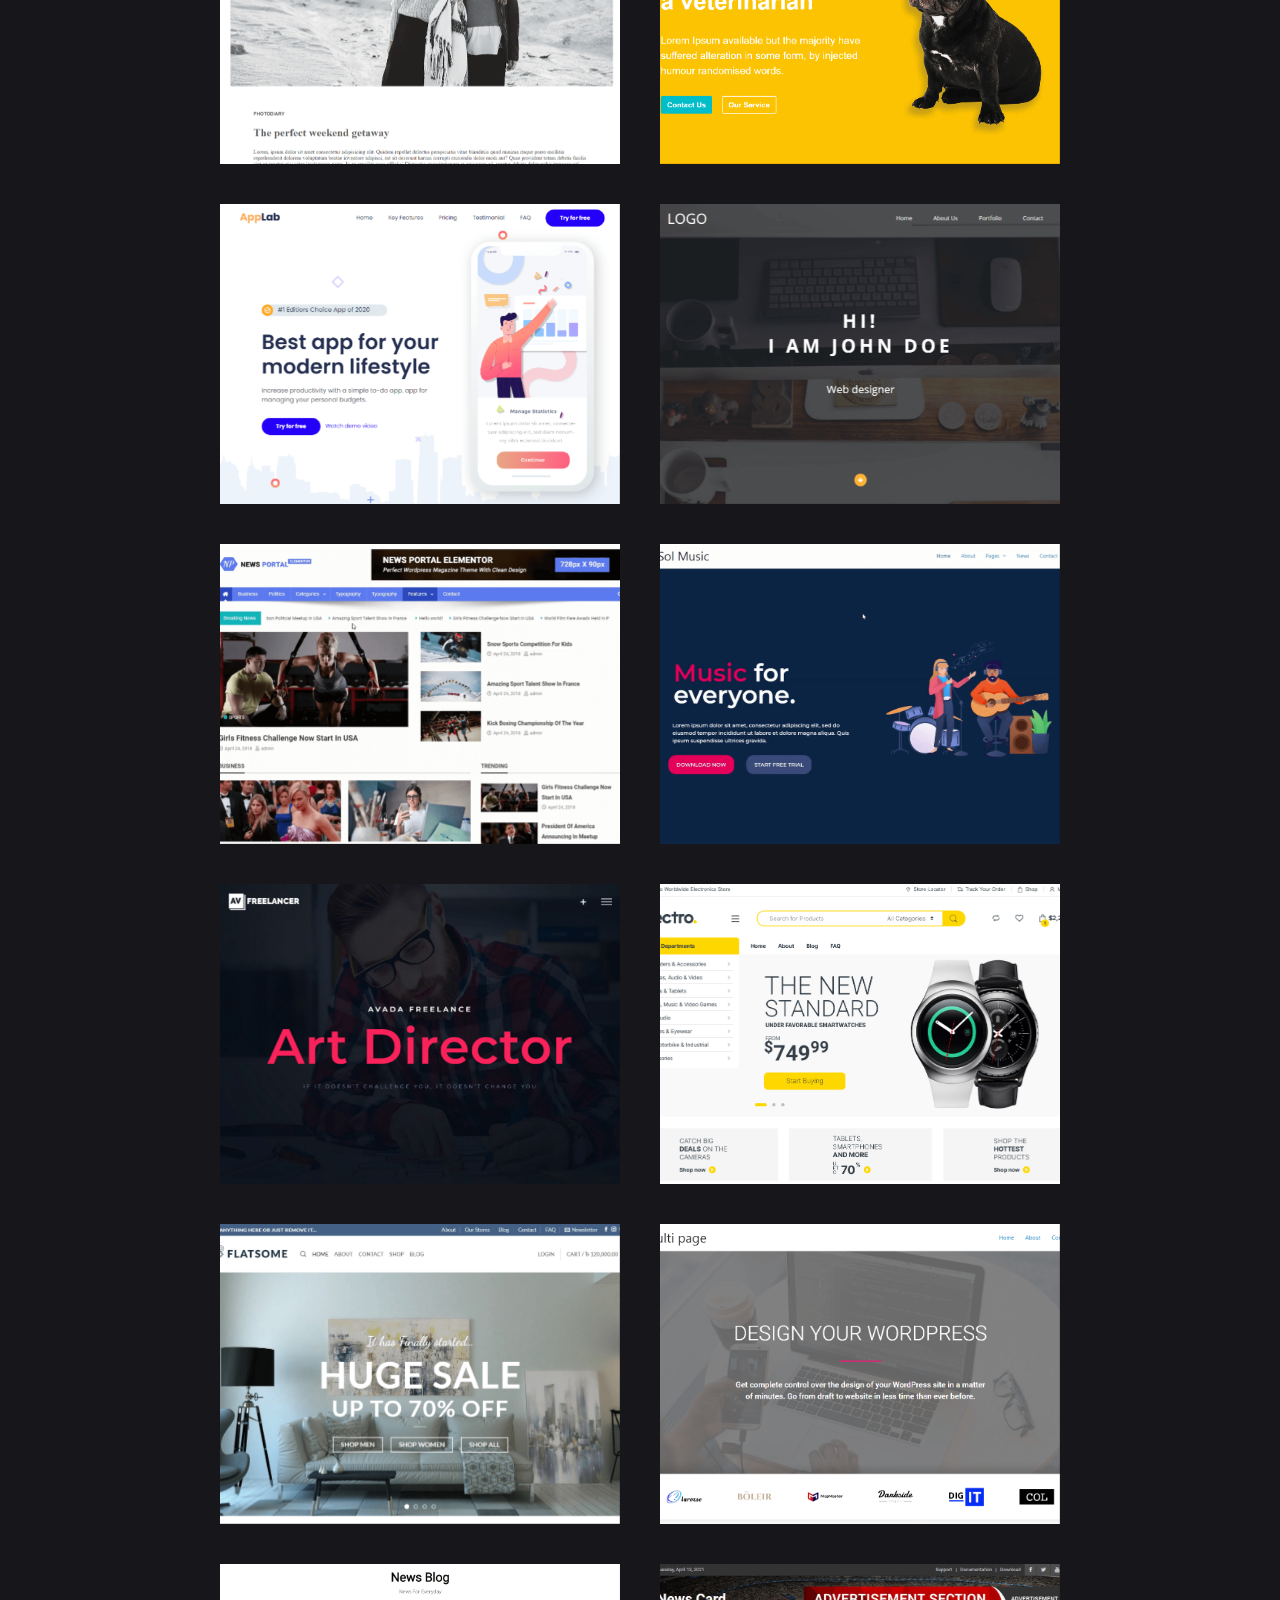
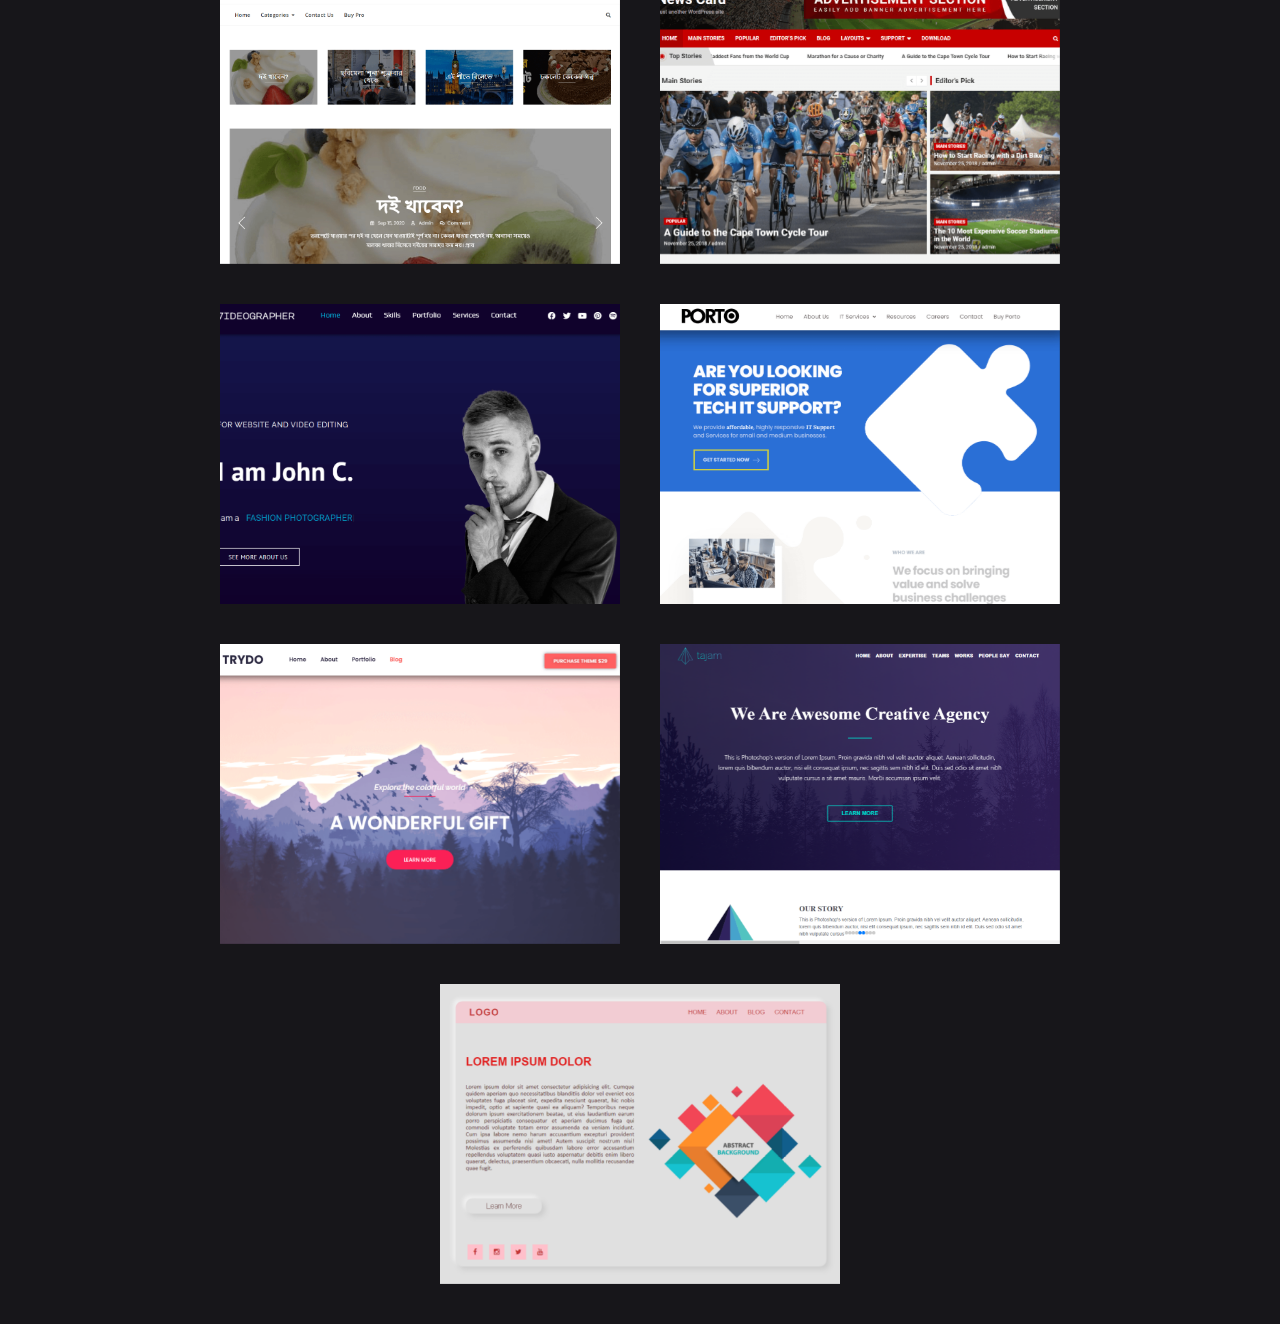
==== commit fbb4c109: "Add files via upload" ====
--- a/project.html
+++ b/project.html
@@ -25,7 +25,7 @@
                 <div class="cards itemBox php">       
                 <div class="boxs">    
                     <div class="imgBx">   
-                        <img src="images/projects/img30.png" alt="">    
+                        <img src="images/projects/img30.PNG" alt="">    
                     </div>
                     <div class="contentBx"> 
                         <div>
@@ -57,7 +57,7 @@
                 <div class="cards itemBox wordpress">  
                     <div class="boxs">  
                         <div class="imgBx">   
-                            <img src="images/projects/img17.png" alt=""> 
+                            <img src="images/projects/img17.PNG" alt=""> 
                         </div>
                         <div class="contentBx"> 
                             <div>
@@ -73,7 +73,7 @@
                 <div class="cards itemBox wordpress">  
                     <div class="boxs">  
                         <div class="imgBx">   
-                            <img src="images/projects/img25.png" alt=""> 
+                            <img src="images/projects/img25.PNG" alt="">  
                         </div>
                         <div class="contentBx"> 
                             <div>
@@ -233,7 +233,7 @@
                 <div class="cards itemBox wordpress">        
                     <div class="boxs">  
                         <div class="imgBx">   
-                            <img src="images/projects/img13.png" alt=""> 
+                            <img src="images/projects/img13.PNG" alt=""> 
                         </div>
                         <div class="contentBx"> 
                             <div>
@@ -249,7 +249,7 @@
                 <div class="cards itemBox wordpress">        
                     <div class="boxs">  
                         <div class="imgBx">   
-                            <img src="images/projects/img15.png" alt=""> 
+                            <img src="images/projects/img15.PNG" alt=""> 
                         </div>
                         <div class="contentBx"> 
                             <div>
@@ -265,7 +265,7 @@
                 <div class="cards itemBox wordpress">        
                     <div class="boxs">  
                         <div class="imgBx">   
-                            <img src="images/projects/img17.png" alt="">  
+                            <img src="images/projects/img17.PNG" alt="">  
                         </div>
                         <div class="contentBx"> 
                             <div>
@@ -281,7 +281,7 @@
                 <div class="cards itemBox wordpress">        
                     <div class="boxs">  
                         <div class="imgBx">   
-                            <img src="images/projects/img18.png" alt="">  
+                            <img src="images/projects/img18.PNG" alt="">  
                         </div>
                         <div class="contentBx"> 
                             <div>
@@ -297,7 +297,7 @@
                 <div class="cards itemBox wordpress">        
                     <div class="boxs">  
                         <div class="imgBx">   
-                            <img src="images/projects/img19.png" alt="">  
+                            <img src="images/projects/img19.PNG" alt="">  
                         </div>
                         <div class="contentBx"> 
                             <div>
@@ -313,7 +313,7 @@
                 <div class="cards itemBox wordpress">        
                     <div class="boxs">  
                         <div class="imgBx">   
-                            <img src="images/projects/img20.png" alt="">  
+                            <img src="images/projects/img20.PNG" alt="">  
                         </div>
                         <div class="contentBx"> 
                             <div>
@@ -329,7 +329,7 @@
                 <div class="cards itemBox wordpress">        
                     <div class="boxs">  
                         <div class="imgBx">   
-                            <img src="images/projects/img21.png" alt="">  
+                            <img src="images/projects/img21.PNG" alt="">  
                         </div>
                         <div class="contentBx"> 
                             <div>
@@ -345,7 +345,7 @@
                 <div class="cards itemBox wordpress">        
                     <div class="boxs">  
                         <div class="imgBx">   
-                            <img src="images/projects/img23.png" alt="">  
+                            <img src="images/projects/img23.PNG" alt="">  
                         </div>
                         <div class="contentBx"> 
                             <div>
@@ -361,7 +361,7 @@
                 <div class="cards itemBox wordpress">        
                     <div class="boxs">  
                         <div class="imgBx">   
-                            <img src="images/projects/img24.png" alt="">  
+                            <img src="images/projects/img24.PNG" alt="">  
                         </div>
                         <div class="contentBx"> 
                             <div>
@@ -377,7 +377,7 @@
                 <div class="cards itemBox wordpress">        
                     <div class="boxs">  
                         <div class="imgBx">   
-                            <img src="images/projects/img26.png" alt="">   
+                            <img src="images/projects/img26.PNG" alt="">   
                         </div>
                         <div class="contentBx"> 
                             <div>
@@ -393,7 +393,7 @@
                 <div class="cards itemBox bootstrap">         
                     <div class="boxs">  
                         <div class="imgBx">   
-                            <img src="images/projects/img31.png" alt="">    
+                            <img src="images/projects/img31.PNG" alt="">    
                         </div>
                         <div class="contentBx"> 
                             <div>
@@ -409,7 +409,7 @@
                 <div class="cards itemBox html">          
                     <div class="boxs">  
                         <div class="imgBx">   
-                            <img src="images/projects/img32.png" alt="">     
+                            <img src="images/projects/img32.PNG" alt="">     
                         </div>
                         <div class="contentBx"> 
                             <div>
